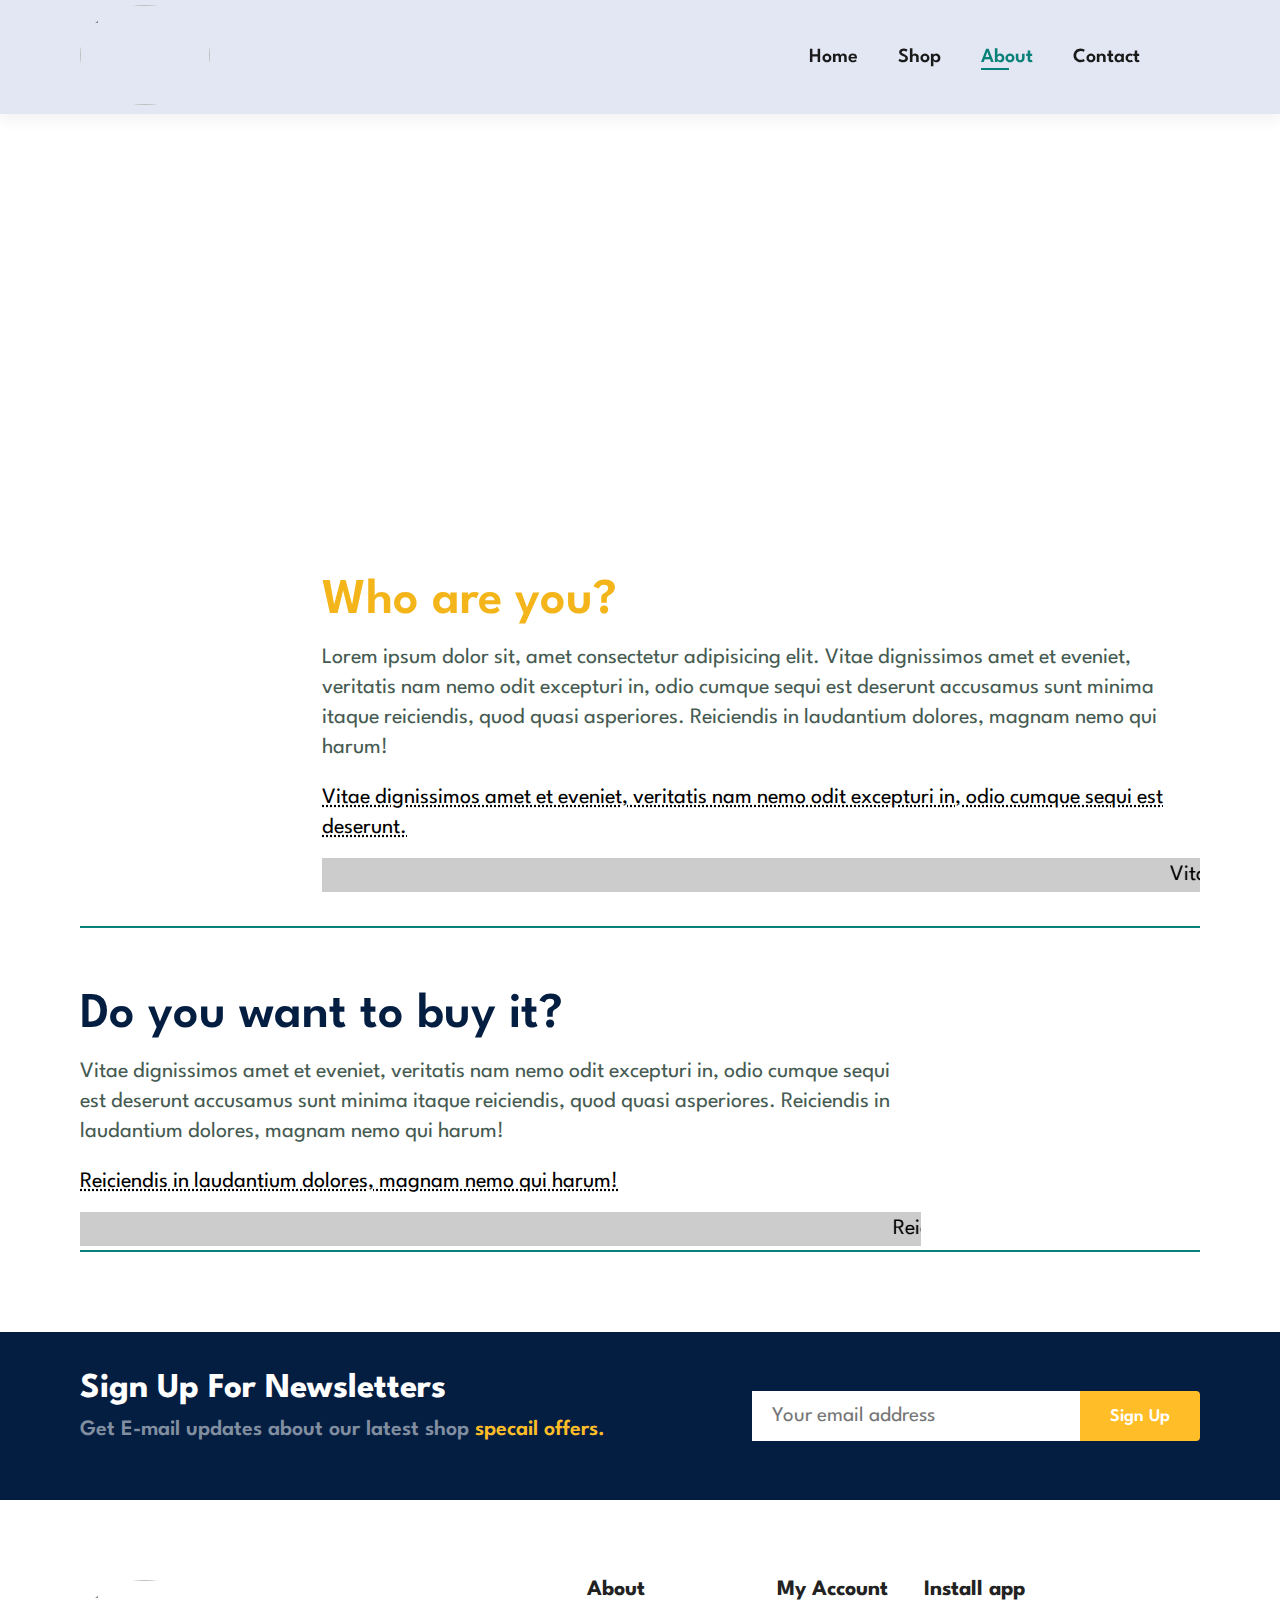
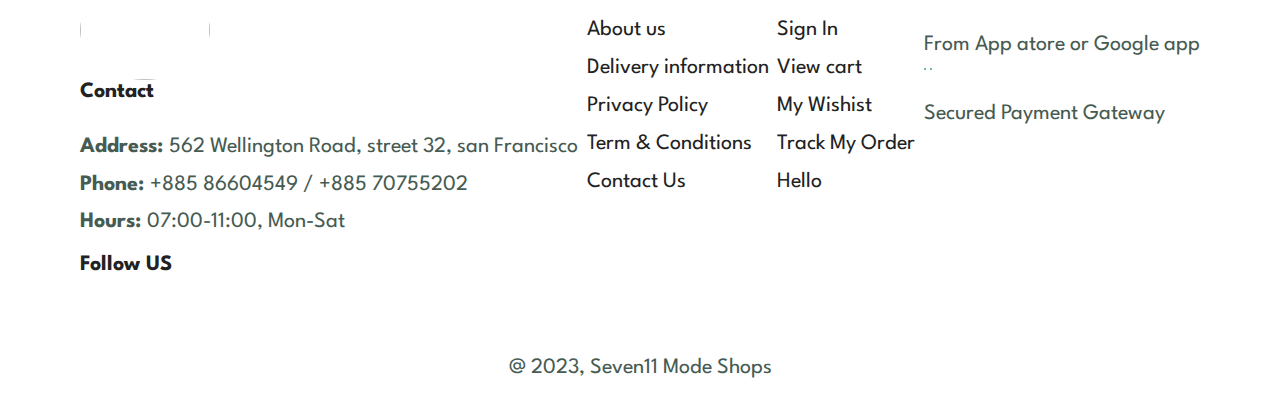
==== about.html @ 48c8063f "Add files via upload" ====
<!DOCTYPE html>
<html lang="en">
<head>
    <meta charset="UTF-8">
    <meta name="viewport" content="width=device-width, initial-scale=1.0">
    <script type="module" src="https://unpkg.com/ionicons@7.1.0/dist/ionicons/ionicons.esm.js"></script>
    <script nomodule src="https://unpkg.com/ionicons@7.1.0/dist/ionicons/ionicons.js"></script>
    <link rel="stylesheet" href="style.css">
    <title>Seven11 Mode Shops</title>
</head>
<body>

    <section id="header">
        <a href="#"><img src="./img/logo1.jpg" class="logo" alt=""></a>

        <div>
            <ul id="navbar">
                <li><a href="index.html">Home</a></li>
                <li><a href="shop.html">Shop</a></li>
                <li><a class="active" href="about.html">About</a></li>
                <li><a href="contact.html">Contact</a></li>
                <li><a href="cart.html"><ion-icon name="bag-handle-outline"></ion-icon></a></li>
            </ul>
        </div>
    </section>

    <section id="page-header" class="about-header">
        <h2>#KnoeUs</h2>
        <p>Lorem ipsum dolor sit amet, consectetur adipisicing.</p>
    </section>

    <section id="about-head" class="section-p1">
        <div class="about">
            <img src="./img/a6.jpg" alt="">
            <div class="tittle">
                <h2>Who are you?</h2>
                <p>Lorem ipsum dolor sit, amet consectetur adipisicing elit. 
                    Vitae dignissimos amet et eveniet, veritatis nam nemo odit 
                    excepturi in, odio cumque sequi est deserunt accusamus sunt 
                    minima itaque reiciendis, quod quasi asperiores. Reiciendis 
                    in laudantium dolores, magnam nemo qui harum!</p>
    
                <abbr title="">Vitae dignissimos amet et eveniet, veritatis nam nemo odit 
                    excepturi in, odio cumque sequi est deserunt.</abbr>
                    
                <br><br>
    
                <marquee bgcolor="#ccc" loop="-1" scrollamount="5" width="100%">
                    Vitae dignissimos amet et eveniet, veritatis nam nemo odit 
                    excepturi in, odio cumque sequi est deserunt
                </marquee>
            </div>
        </div>
        <div class="about" id="about2">
            <div id="tittle">
                <h2>Do you want to buy it?</h2>
                <p>Vitae dignissimos amet et eveniet, veritatis nam nemo odit 
                    excepturi in, odio cumque sequi est deserunt accusamus sunt 
                    minima itaque reiciendis, quod quasi asperiores. Reiciendis 
                    in laudantium dolores, magnam nemo qui harum!</p>
    
                <abbr title="">Reiciendis in laudantium dolores, magnam nemo qui harum!</abbr>
                    
                <br><br>
    
                <marquee bgcolor="#ccc" loop="-1" scrollamount="5" width="100%">
                    Reiciendis in laudantium dolores, magnam nemo qui harum!
                </marquee>
            </div>
            <img src="./img/a5.jpg" alt="">
        </div>
    </section>

    <section id="newsletter" class="section-p1 section-m1">
        <div class="newstext">
            <h4>Sign Up For Newsletters</h4>
            <p>Get E-mail updates about our latest shop <span>specail offers.</span></p>
        </div>
        <div class="form">
            <input type="text" placeholder="Your email address">
            <button class="normal">Sign Up</button>
        </div>
    </section>

    <footer class="section-p1">
        <div class="fo">
            <div class="col image">
                <img class="logo" src="./img/logo1.jpg" alt="">
                <h4>Contact</h4>
                <p><strong>Address: </strong> 562 Wellington Road, street 32, san Francisco</p>
                <p><strong>Phone: </strong> +885 86604549 / +885 70755202</p>
                <p><strong>Hours: </strong>07:00-11:00, Mon-Sat</p>
                <div class="follow">
                    <h4>Follow US</h4>
                    <div class="icon">
                        <ion-icon name="logo-facebook"></ion-icon>
                        <ion-icon name="logo-twitter"></ion-icon>
                        <ion-icon name="logo-instagram"></ion-icon>
                        <ion-icon name="logo-pinterest"></ion-icon>
                        <ion-icon name="logo-youtube"></ion-icon>
                    </div>
                </div>
            </div>
            <div class="col">
                <h4>About</h4>
                <a href="#">About us</a>
                <a href="#">Delivery information</a>
                <a href="#">Privacy Policy</a>
                <a href="#">Term & Conditions</a>
                <a href="#">Contact Us</a>
            </div>
            <div class="col">
                <h4>My Account</h4>
                <a href="#">Sign In</a>
                <a href="#">View cart</a>
                <a href="#">My Wishist</a>
                <a href="#">Track My Order</a>
                <a href="#">Hello</a>
            </div>
            <div class="col install">
                <h4>Install app</h4>
                <p>From App atore or Google app</p>
                <div class="row">
                    <img src="./img/app.jpg" alt="">
                    <img src="./img/play.jpg" alt="">
                </div>
                <p>Secured Payment Gateway</p>
                <img src="./img/pay.png" alt="">
            </div>
        </div>

        <div class="copyright">
            <p>@ 2023, Seven11 Mode Shops</p>
        </div>
    </footer>
    <script src="script.js"></script>
</body>
</html>
---- style.css ----
@import url('https://fonts.googleapis.com/css2?family=Caprasimo&family=Lato&family=League+Spartan&family=Montserrat&family=Poppins&family=Roboto+Slab&family=Roboto:wght@500&display=swap');
*{
    margin: 0;
    padding: 0;
    box-sizing: border-box;
    font-family: 'League Spartan', sans-serif;
}
h1{
    font-size: 50px;
    line-height: 64px;
    color: #222;
}
h2{
    font-size: 64px;
    line-height: 54px;
    color: #222;
}
h4{
   font-size: 20px;
   color: #222; 
}
h6{
    font-weight: 500;
    font-size: 15px;
}
p{
    font-size: 20px;
    color: #465b52;
    margin: 15px 0 20px 0;
}
.section-p1{
    padding: 40px 80px;
}
.section-m1{
    margin: 40px 0;
}
button.normal{
    font-size: 18px;
    font-weight: 600;
    padding: 15px 30px;
    color: #000;
    background-color: #fff;
    border-radius: 4px;
    cursor: pointer;
    border: none;
    outline: none;
    transition: 0.2s;
}
button.white{
    font-size: 20px;
    font-weight: 500;
    padding: 10px 11px;
    color: #fff;
    background-color: transparent;
    cursor: pointer;
    border: 1px solid #fff;
    outline: none;
    transition: 0.2s;
}
body{
    width: 100%;
}

/* Header Start */
#header{
    display: flex;
    align-items: center;
    justify-content: space-between;
    padding: 5px 80px;
    background: #e3e6f3;
    box-shadow: 0 5px 15px rgba(0, 0, 0, 0.06);
    z-index: 999;
    position: sticky;
    top: 0;
    left: 0;
}
#header img{
    width: 130px;
    height: 100px;
    border-radius: 50%;
}
#navbar{
    display: flex;
    justify-content: center;
    align-items: center;
}
#navbar li{
    list-style: none;
    padding: 0 20px;
    position: relative;
}
#navbar li a{
    text-decoration: none;
    font-size: 20px;
    font-weight: 600;
    color: #1a1a1a;
    transition: 0.3 ease;
}
#navbar li a:hover,
#navbar li a.active{
    color: #088178;
}
#navbar li a.active::after,
#navbar li a:hover::after{
    content: "";
    width: 30%;
    height: 2px;
    background: #088178;
    position: absolute;
    bottom: -4px;
    left: 20px;
}

/* Homw page */
#hero{
    background-image: url("./img/hero4.png");
    height: 90vh;
    width: 100%;
    background-size: cover;
    background-position: top 25% right 0;
    padding: 0 80px;
    display: flex;
    flex-direction: column;
    align-items: flex-start;
    justify-content: center;
}
#hero h4{
    padding: 15px;
}
#hero h1{
    color: #088178;
}

#hero button{
    background: linear-gradient(90deg, rgba(249,203,124,1) 0%, rgba(255,226,118,1) 35%, rgba(251,241,159,1) 100%);
    border: 0;
    color: #088178;
    padding: 12px 25px;
    font-size: 20px;
    cursor: pointer;
    font-weight: 500;
    border-radius: 50px;
}

#feature .fe-box{
    width: 180px;
    text-align: center;
    padding: 25px 15px;
    box-shadow: 20px 20px 34px rgba(0, 0, 0, 0.03);
    border: 1px solid #cce7d0;
    border-radius: 4px;
    margin: 15px 0;
}
#feature{
    display: flex;
    align-items: center;
    justify-content: space-between;
    flex-wrap: wrap;
}
#feature .fe-box:hover{
    box-shadow: 10px 10px 54px #08817934;
}
#feature .fe-box img{
    width: 100%;
    margin-bottom: 10px;
}
#feature .fe-box h6{
    display: inline-block;
    padding: 9px 8px 6px 8px;
    line-height: 1;
    border-radius: 4px;
    color: #088178;
    background-color: #fddde4;
}
#feature .fe-box:nth-child(2) h6{
    background-color: #cdebbc;
}
#feature .fe-box:nth-child(3) h6{
    background-color: #d1e8f2;
}#feature .fe-box:nth-child(4) h6{
    background-color: #cdd4f8;
}#feature .fe-box:nth-child(5) h6{
    background-color: #f6dbf6;
}#feature .fe-box:nth-child(6) h6{
    background-color: #fff2e5;
}
#product1{
    text-align: center;
}
#product1 .pro-container{
    display: flex;
    justify-content: space-between;
    padding-top: 20px;
    flex-wrap: wrap;
}
#product1 .pro{
    width: 23%;
    min-width: 250px;
    padding: 10px 12px;
    border: 1px solid #cce7d0;
    border-radius: 25px;
    cursor: pointer;
    box-shadow: 20px 20px 30px rgba(0, 0, 0, 0.02);
    margin: 15px 0;
    transition: 0.2 ease;
    position: relative;
}
#product1 .pro:hover{
    box-shadow: 20px 20px 30px rgba(0, 0, 0, 0.06);
}
#product1 .pro img{
    width: 100%;
    border-radius: 20px;
}
#product1 .pro .des{
    text-align: start;
    padding: 10px 0;
}
#product1 .pro .des span{
    color: #606063;
    font-size: 15px;
}
#product1 .pro .des h5{
    padding-top: 7px;
    color: #1a1a1a;
    font-size: 18px;
}
#product1 .pro .des ion-icon{
    font-size: 16px;
    color: #f3b519;
    margin-top: 5px;
}
#product1 .pro .des h4{
    padding-top: 7px;
    font-size: 18px;
    font-weight: 600;
    color: #088178;
}
#product1 .pro .buy{
    border-radius: 50px;
    background-color: #e8f6ea;
    font-weight: 500;
    color: #088178;
    border: 1px solid #cce7d0;
    font-size: 23px;
    padding: 7px 7px;
    bottom: 15px;
    right: 15px;
    position: absolute;
}
#product1 .pro .buy:hover{
    background: #088178;
    color: #fff;
}
#banner{
    display: flex;
    flex-direction: column;
    justify-content: center;
    align-items: center;
    background-image: url("./img/b2.jpg");
    width: 100%;
    height: 40vh;
    background-size: cover;
    background-position: center;
}
#banner h4{
    color: #fff;
    font-size: 18px;
    font-weight: 400;
}
#banner h2{
    color: #fff;
    font-size: 45px;
    padding: 10px 0;
}
#banner h2 span{
    color: #ef3636;
}
#banner button:hover{
    background: #088178;
    color: #fff;
}
#sm-banner{
    display: flex;
    justify-content: space-between;
    flex-wrap: wrap;
    padding-bottom: 22px;
}
#sm-banner .banner-box{
    display: flex;
    flex-direction: column;
    justify-content: center;
    align-items: flex-start;
    background-image: url("./img/b17.jpg");
    min-width: 660px;
    height: 50vh;
    background-size: cover;
    background-position: center;
    padding-left: 30px;
}
#sm-banner .banner-box2{
    background-image: url("./img/b10.jpg");
}
#sm-banner h4{
    color: #fff;
    font-size: 20px;
    font-weight: 300;
}
#sm-banner h2{
    color: #fff;
    font-size: 43px;
    font-weight: 800;
}
#sm-banner span{
    color: #fff;
    font-size: 18px;
    font-weight: 500;
    padding-bottom: 15px;
}
#sm-banner .banner-box button:hover{
    background: #088178;
    border: 1px solid #088178;
}
#banner3 {
    display: flex;
    justify-content: space-between;
    flex-wrap: wrap;
    padding: 0 80px;
}
#banner3 .banner-box{
    display: flex;
    flex-direction: column;
    justify-content: center;
    align-items: flex-start;
    background-image: url("./img/b7.jpg");
    min-width: 32.2%;
    height: 35vh;
    background-size: cover;
    background-position: center;
    padding-left: 20px;
    margin-bottom: 20px;
}
#banner3 .banner-box2{
    background-image: url("./img/b4.jpg");
}
#banner3 .banner-box3{
    background-image: url("./img/b18.jpg");
}
#banner3 h2{
    color: #fff;
    font-weight: 900;
    font-size: 32px;
}
#banner3 h3{
    color: #fd3730;
    font-weight: 600;
    font-size: 25px;
}
#newsletter{
    display: flex;
    justify-content: space-between;
    flex-wrap: wrap;
    align-items: center;
    background-image: url("./img/b14.png");
    background-repeat: no-repeat;
    background-position: 20% 30%;
    background-color: #041e42;
}
#newsletter h4{
    font-size: 35px;
    font-weight: 700;
    color: #fff;
}
#newsletter p{
    font-size: 22px;
    font-weight: 600;
    color: #818ea0;
}
#newsletter p span{
    color: #ffbd27;
}
#newsletter .form{
    display: flex;
    width: 40%;
}
#newsletter input{
    height: 3.125rem;
    padding: 0 1.25rem;
    font-size: 21px;
    width: 100%;
    border: 1px solid transparent;
    border: 4px;
    outline: none;
    border-top-right-radius: 0;
    border-bottom-right-radius: 0;
}
#newsletter button{
    background-color: #ffbd27;
    color: #fff;
    border-top-left-radius: 0;
    border-bottom-left-radius: 0;
    white-space: nowrap;
}
#newsletter button:hover{
    background-color: #088178;
    color: #041e42;
    font-weight: 700;
}
.section-p1 .fo .image img{
    width: 130px;
    height: 100px;
    border-radius: 50%;
}
footer .fo{
    display: flex;
    flex-wrap: wrap;
    justify-content: space-between;
}
footer .col{
    display: flex;
    flex-direction: column;
    align-items: flex-start;
    margin-bottom: 20px;
}
footer .logo{
    margin-bottom: 2px;
}
footer h4{
    font-size: 22px;
    padding-bottom: 20px;
}
footer p{
    font-size: 22px;
    margin-bottom: 2.5px;
}
footer a{
    font-size: 22px;
    padding-bottom: 8px;
    text-decoration: none;
    color: #222;
    margin-bottom: 10px;
    transition: 0.4;
}
footer .follow{
    margin-top: 20px;
}
footer .follow ion-icon{
    color: #465b52;
    padding-right: 4px;
    cursor: pointer;
    font-size: 30px;
    transition: 0.4;
}
footer .follow ion-icon:hover,
footer a:hover{
    color: #088178;
}
footer .install .row img{
    border: 1px solid #088178;
    border-radius: 6px;
}
footer .install img{
    margin: 10px 0 15px 0;
}
footer .copyright{
    width: 100%;
    text-align: center;
}

/* shop page */
.shop-header{
    background-image: url("./img/b1.jpg");
    width: 100%;
    height: 40vh;
    background-size: cover;
    display: flex;
    justify-content: center;
    text-align: center;
    flex-direction: column;
    padding: 14px;
}
#page-header h2,
#page-header p{
    color: #fff;
}
#pagination{
    text-align: center;
}
#pagination a{
    text-decoration: none;
    background-color: #088178;
    padding: 11px 17px;
    color: #fff;
    border-radius: 4px;
    font-weight: 500; 
    font-size: 20px;
}
#pagination a:hover{
    background-color: #76ccc7;
    color: #222;
    font-weight: 600;
}

/* single product */
#prodetails .single-pro-image{
    width: 40%;
    margin-right: 60px;
}
#prodetails{
display: flex;
margin-top: 5px;
}
.small-img-group{
    display: flex;
    justify-content: space-between;
}
.small-img-col{
    flex-basis: 24%;
    cursor: pointer;
}
#prodetails .single-pro-details{
    width: 50%;
    padding-top: 30PX;
}
#prodetails .single-pro-details h4{
    padding: 30px 0 17px 0;
    font-size: 27px;
}
#prodetails .single-pro-details h6{
    font-size: 20px;
}
#prodetails .single-pro-details h2{
    font-size: 24px;
}
#prodetails .single-pro-details select{
    display: block;
    padding: 8px 12px;
    margin-bottom: 10PX;
    font-size: 16px;
}
#prodetails .single-pro-details input{
    width: 50px;
    height: 47px;
    padding-left: 10px;
    font-size: 18px;
    margin-right: 10px;
}
#prodetails .single-pro-details input:focus{
    border: none;
}
#prodetails .single-pro-details button{
    background-color: #088178;
    color: #fff;
    font-weight: 500;
}
#prodetails .single-pro-details span{
    line-height: 30px;
    font-size: 20px;
}
/* about page */
.about-header{ 
    background-image: url("./img/banner.png");
    width: 100%;
    height: 40vh;
    background-size: cover;
    display: flex;
    justify-content: center;
    text-align: center;
    flex-direction: column;
    padding: 14px;
}
#about-head .about{
    display: flex;
    justify-content: center;
}
#about-head h2{
    color: #f3b519;
    font-size: 50px;
    font-weight: 600;
}
#about-head p,abbr{
    line-height: 30px;
    font-size: 22px;
}
#about-head marquee{
    font-size: 22px;
    padding: 7px 0;
}
#about-head img{
    width: 50%;
    height: auto;
}
#about-head .tittle{
    padding: 60px 0 0 50px;
}
#about-head #about2{
    margin-top: 30px;
    border-top: 2px solid #088178;
    border-bottom: 2px solid #088178;
}
#about-head .about #tittle{
    padding: 60px 50px 0 0;
}
#about-head .about #tittle h2{
    color: #041e42;
    font-size: 50px;
    font-weight: 600;
}

/* Contact Page */
#contact-details{
    display: flex;
    align-items: center;
    justify-content: space-between;
}
#contact-details .details{
    width: 40%;

}
#contact-details .details span,
#form-details form span{
    font-size: 19px;
    
}
#contact-details .details h2,
#form-details form h2{
    font-size: 38px;
    line-height: 35px;
    padding: 20px 0;
}
#contact-details .details h3{
    font-size: 22px;
    padding-bottom: 15px;
}
#contact-details .details li{
    list-style: none;
    display: flex;
}
#contact-details .details li ion-icon{
    font-size: 20px;
    margin-top: 13px;
    margin-right: 15px;
}
#contact-details .map{
    width: 55%;
    height: 400px;
}
#contact-details .map iframe{
    width: 100%;
    height: 100%;
}
#form-details{
    display: flex;
    align-items: center;
    justify-content: space-between;
}
#form-details form{
    width: 50%;
    display: flex;
    flex-direction: column;
    align-items: flex-start;
    margin-left: 80px;
    margin-right: 20px;
    padding: 20px 0;
}
#form-details form input,textarea{
    width: 100%;
    padding: 12px 15px;
    outline: none;
    margin-bottom: 22px;
    border: 1px solid #e1e1e1;
    font-size: 18px;
    transition: 0.4;
}
#form-details form button{
    background-color: #088178;
    color: #fff;
}
#form-details form button:hover{
    background-color: #023a36;
    color: #fff;
}
#form-details .people{
    width: 50%;
    padding: 12px 15px;
}
#form-details .people img{
    width: 90%;
    height: 80%;
    margin-top: 20px;
}

/* cart page */
#cart table{
    width: 100%;
    border-collapse: collapse;
    table-layout: fixed;
    white-space: nowrap;
}
#cart table img{
    width: 80px;
}
#cart table td:nth-child(1){
    width: 100px;
    text-align: center;
}
#cart table td:nth-child(2){
    width: 150px;
    text-align: center;
}
#cart table td:nth-child(3){
    width: 250px;
    text-align: center;
}
#cart table td:nth-child(4),
#cart table td:nth-child(5),
#cart table td:nth-child(6){
    width: 150px;
    text-align: center;
}
#cart table td:nth-child(5) input{
    width: 70px;
    padding: 10px 5px 10px 15px;
    font-size: 22px;
}
#cart table thead{
    border: 1px solid #e2e9e1;
    border-left: none;
    border-right: none;
}
#cart table thead td{
    font-weight: 700;
    font-size: 22px;
    padding: 18px 0;
    text-transform: uppercase;
}
#cart table tbody tr td{
    padding-top: 15px;
}
#cart table tbody td{
    font-size: 22px;
}
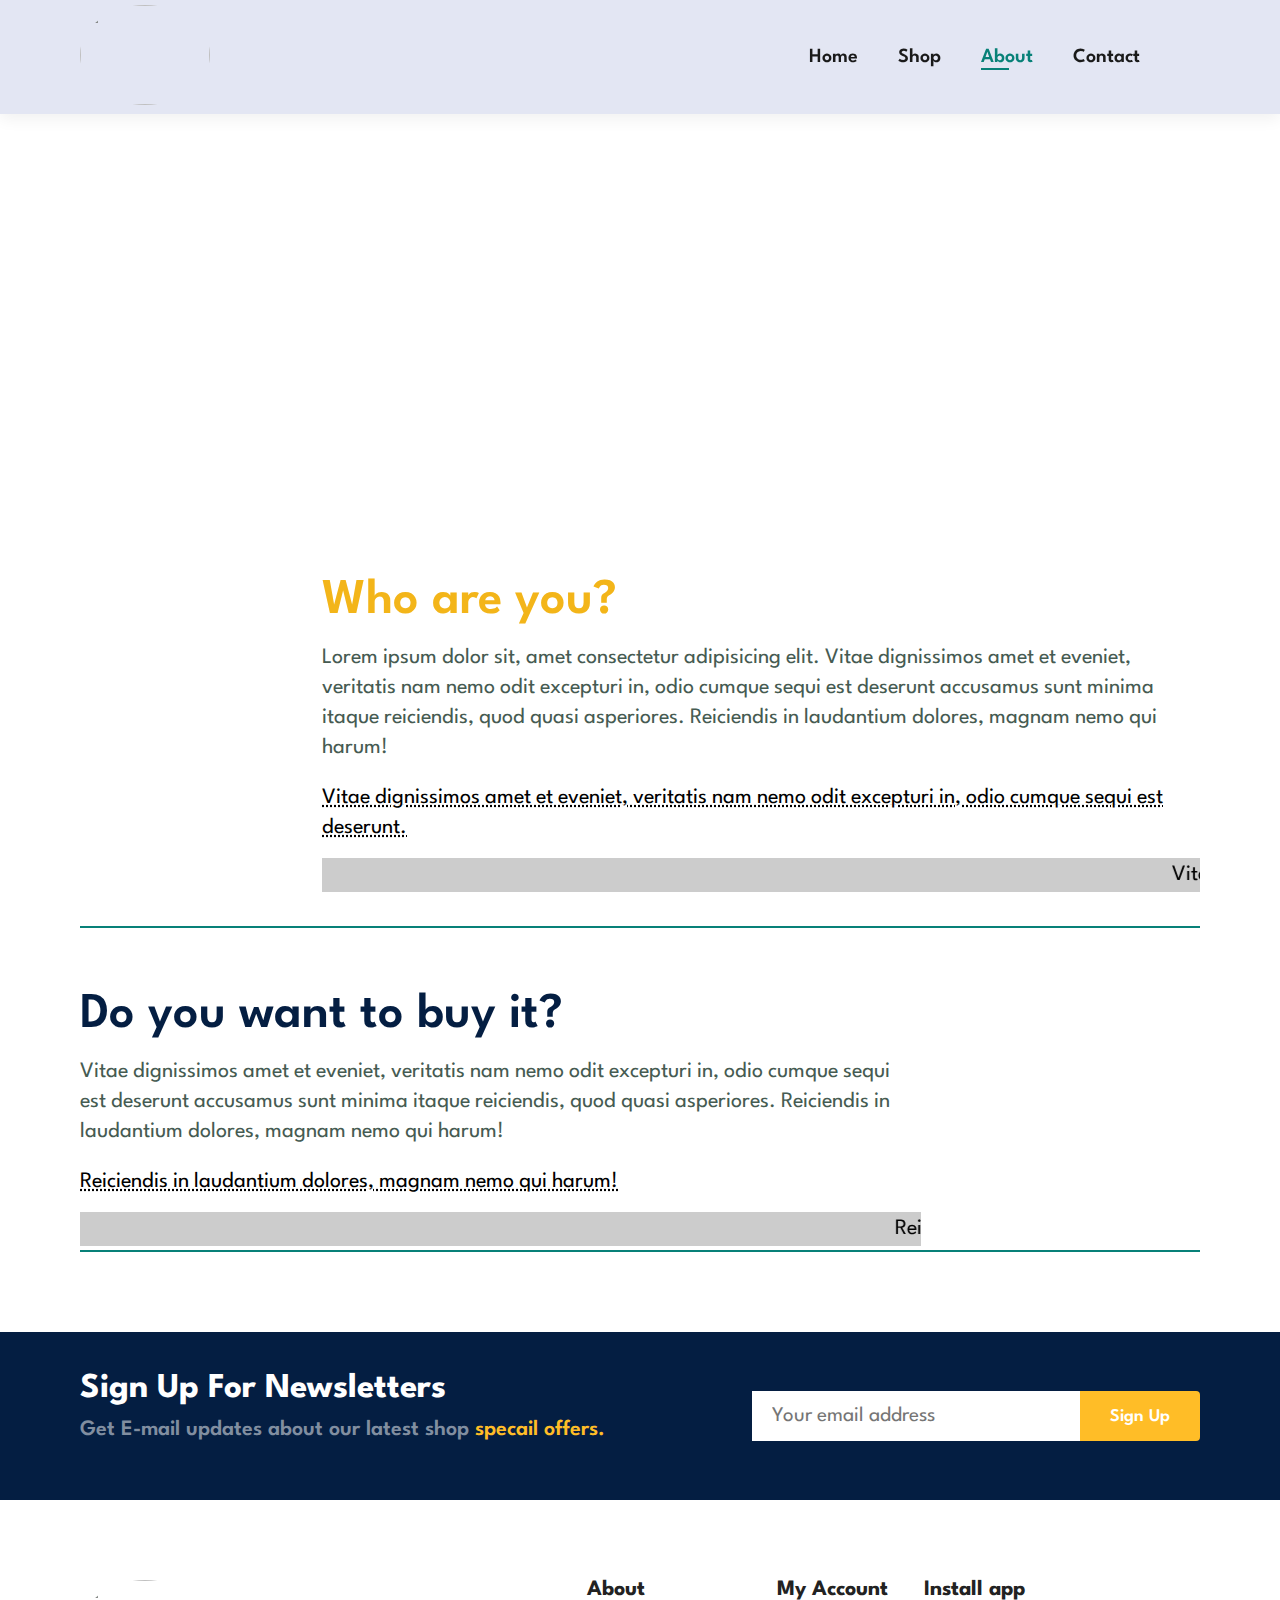
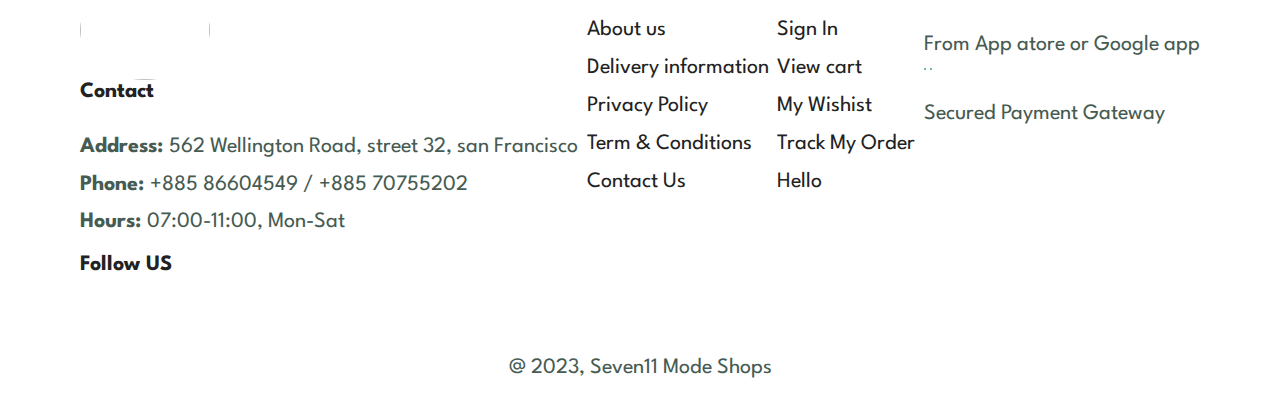
==== commit 4e1d0bbd: "up" ====
--- a/about.html
+++ b/about.html
@@ -11,7 +11,7 @@
 <body>
 
     <section id="header">
-        <a href="#"><img src="./img/logo1.jpg" class="logo" alt=""></a>
+        <a href="#"><img src="img/logo1.jpg" class="logo" alt=""></a>
 
         <div>
             <ul id="navbar">
@@ -31,7 +31,7 @@
 
     <section id="about-head" class="section-p1">
         <div class="about">
-            <img src="./img/a6.jpg" alt="">
+            <img src="img/a6.jpg" alt="">
             <div class="tittle">
                 <h2>Who are you?</h2>
                 <p>Lorem ipsum dolor sit, amet consectetur adipisicing elit. 
@@ -67,7 +67,7 @@
                     Reiciendis in laudantium dolores, magnam nemo qui harum!
                 </marquee>
             </div>
-            <img src="./img/a5.jpg" alt="">
+            <img src="img/a5.jpg" alt="">
         </div>
     </section>
 
@@ -85,7 +85,7 @@
     <footer class="section-p1">
         <div class="fo">
             <div class="col image">
-                <img class="logo" src="./img/logo1.jpg" alt="">
+                <img class="logo" src="img/logo1.jpg" alt="">
                 <h4>Contact</h4>
                 <p><strong>Address: </strong> 562 Wellington Road, street 32, san Francisco</p>
                 <p><strong>Phone: </strong> +885 86604549 / +885 70755202</p>
@@ -121,11 +121,11 @@
                 <h4>Install app</h4>
                 <p>From App atore or Google app</p>
                 <div class="row">
-                    <img src="./img/app.jpg" alt="">
-                    <img src="./img/play.jpg" alt="">
+                    <img src="img/app.jpg" alt="">
+                    <img src="img/play.jpg" alt="">
                 </div>
                 <p>Secured Payment Gateway</p>
-                <img src="./img/pay.png" alt="">
+                <img src="img/pay.png" alt="">
             </div>
         </div>
 
